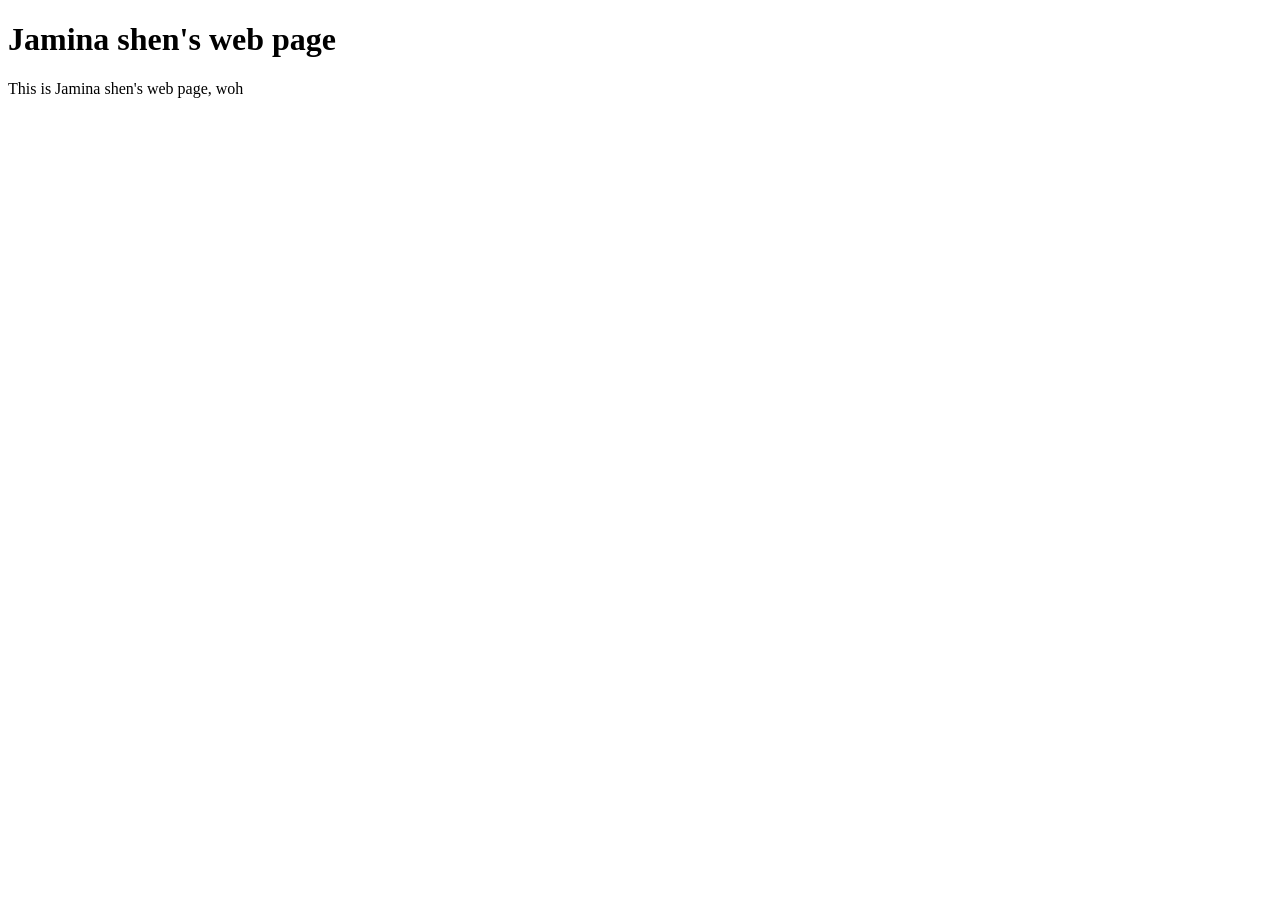
==== index.html @ d5308dfd "add index.html" ====
<!DOCTYPE html>
<html lang="en">
<head>
    <meta charset="UTF-8">
    <meta name="viewport" content="width=device-width, initial-scale=1.0">
    <title>Jamina Shen's web page</title>
</head>
<body>
    <h1>Jamina shen's web page</h1>
    <p>This is Jamina shen's web page, woh</p>
</body>
</html>
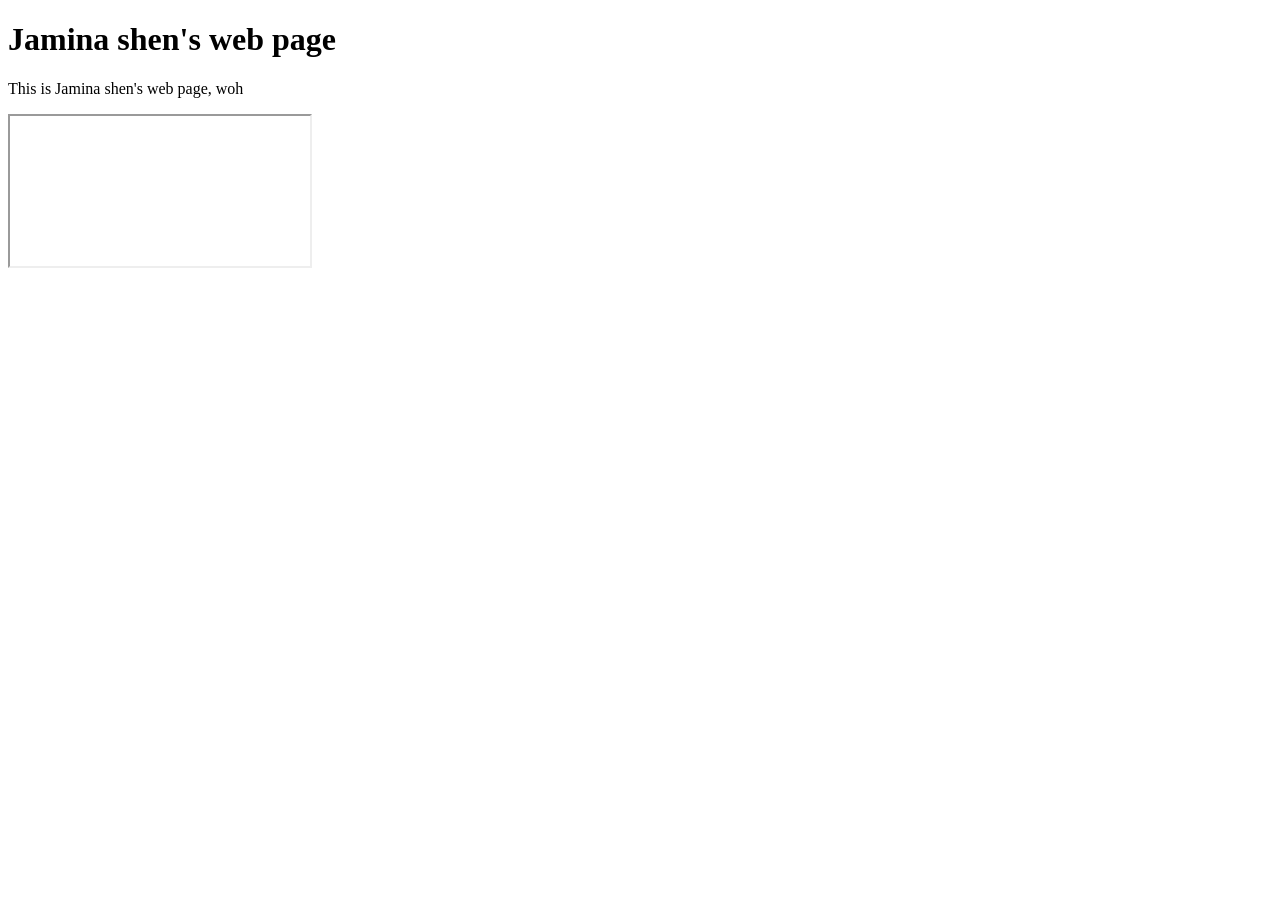
==== commit c75f79e4: "add embedded p5 demo" ====
--- a/index.html
+++ b/index.html
@@ -3,10 +3,12 @@
 <head>
     <meta charset="UTF-8">
     <meta name="viewport" content="width=device-width, initial-scale=1.0">
+    <link rel=""stylesheet" href="style.css">
     <title>Jamina Shen's web page</title>
 </head>
 <body>
     <h1>Jamina shen's web page</h1>
     <p>This is Jamina shen's web page, woh</p>
+    <iframe src="https://editor.p5js.org/jamina.shen30/full/u1ekxW-29"></iframe>
 </body>
 </html>
